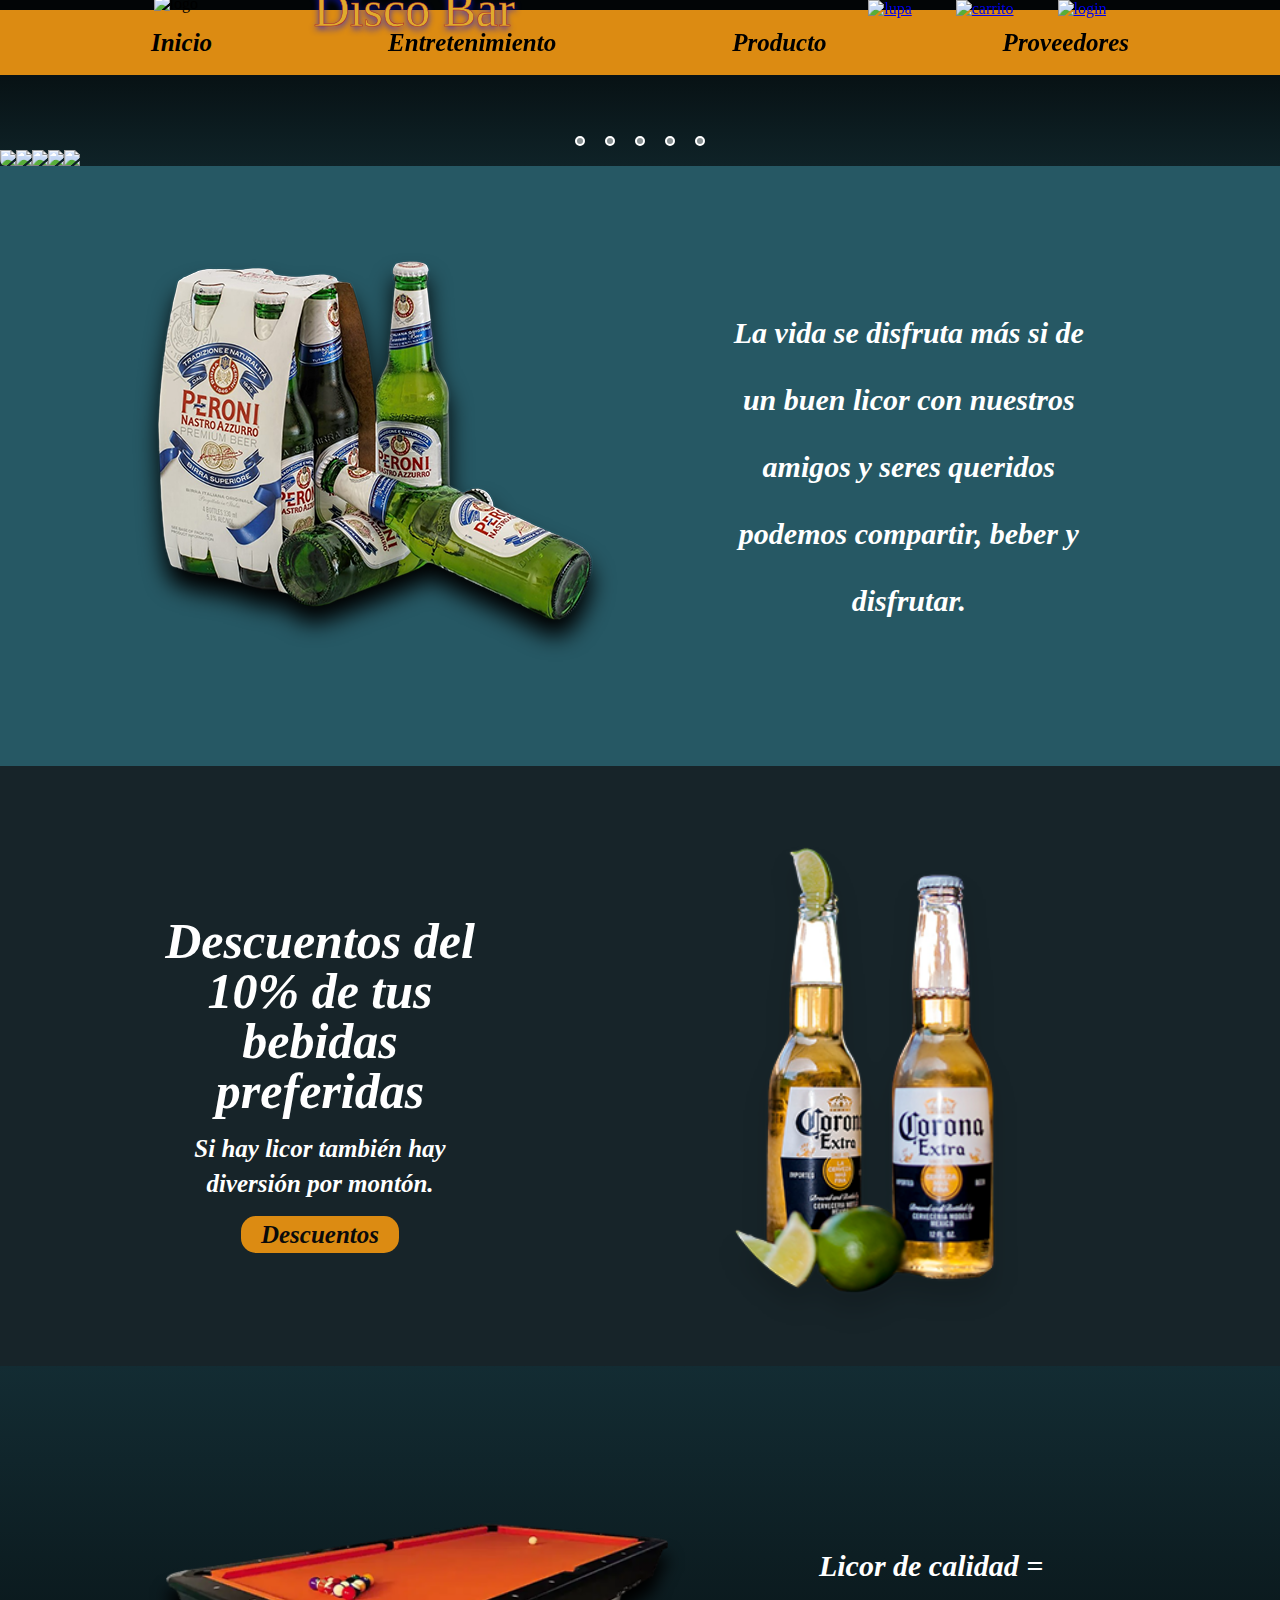
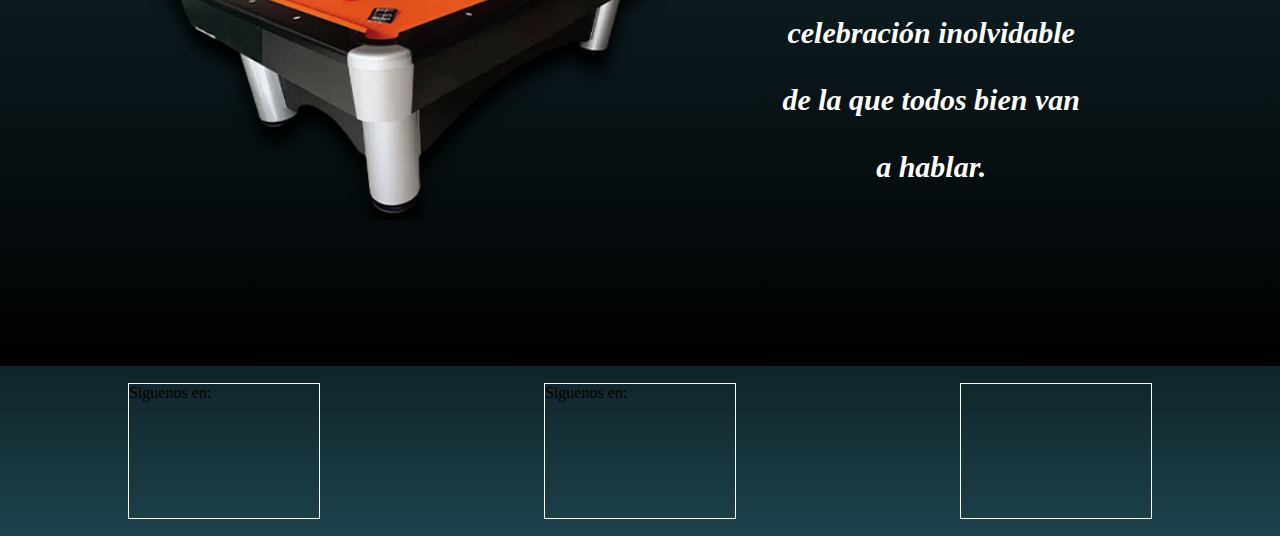
==== index.html @ 03b94eb9 "Actulizacion" ====
<!DOCTYPE html>
<html lang="en">

<head>
    <meta charset="UTF-8" />
    <meta http-equiv="X-UA-Compatible" content="IE=edge" />
    <meta name="viewport" content="width=device-width, initial-scale=1.0" />
    <title>Patio Eventos Disco Bar</title>
    <link rel="stylesheet" href="inicio.css" />
</head>

<body>
    <div class="container-principal">
        <header>
            <div class="nav-logos">
                <div class="logo">
                    <img src="img/patiol eventos-PhotoRoom.png-PhotoRoom.png" class="log" alt="logo" />
                    <h1>Disco Bar</h1>
                </div>
                <ul>
                    <li>
                        <a href="/"><img src="img/lupa.png" alt="lupa" class="img" /></a>
                    </li>
                    <li>
                        <a href="/"><img src="img/carrito de compras.png" alt="carrito" class="img" /></a>
                    </li>
                    <li>
                        <a href="/"><img src="img/usuario.png" alt="login" class="img" /></a>
                    </li>
                </ul>
            </div>
            <nav>
                <ul class="menu-horizontal">
                    <li><a href="/">Inicio</a></li>
                    <li><a href="/">Entretenimiento</a></li>
                    <li>
                        <a href="/">Producto</a>
                        <ul class="menu-vertical">
                            <li><a href="/">Cerveza</a></li>
                            <li><a href="/">Whisky</a></li>
                        </ul>
                    </li>
                    <li><a href="/">Proveedores</a></li>
                </ul>
            </nav>
        </header>
        <div class="interaction">
            <input type="radio" id="1" name="image-slide" hidden />
            <input type="radio" id="2" name="image-slide" hidden />
            <input type="radio" id="3" name="image-slide" hidden />
            <input type="radio" id="4" name="image-slide" hidden />
            <input type="radio" id="5" name="image-slide" hidden />
            <div class="slider">
                <div class="item"><img src="img/Grupo 1.png" /></div>
                <div class="item"><img src="img/Grupo 2.png" /></div>
                <div class="item"><img src="img/Grupo 3.png" /></div>
                <div class="item"><img src="img/Grupo 4.png" /></div>
                <div class="item"><img src="img/Grupo 5.png" /></div>
            </div>
            <div class="pagina">
                <label class="item-pagina" for="1"><img src="img/Grupo 1.png" /></label>
                <label class="item-pagina" for="2"><img src="img/Grupo 2.png" /></label>
                <label class="item-pagina" for="3"><img src="img/Grupo 3.png" /></label>
                <label class="item-pagina" for="4"><img src="img/Grupo 4.png" /></label>
                <label class="item-pagina" for="5"><img src="img/Grupo 5.png" /></label>
            </div>
        </div>
        <div class="container1">
            <div class="container-img">
                <div class="imagen">
                    <img src="img/c.peronita.png" />
                </div>
                <div class="text">
                    <p>
                        La vida se disfruta más si de un buen licor con nuestros amigos y
                        seres queridos podemos compartir, beber y disfrutar.
                    </p>
                </div>
            </div>
            <div class="container-img1">
                <div class="text1">
                    <h1>
                        Descuentos del 10% de tus bebidas preferidas
                    </h1>
                    <p>
                        Si hay licor también hay diversión por montón.
                    </p>
                    <a href="/">Descuentos</a>
                </div>
                <div class="imagen1">
                    <img src="img/coronita.png">
                </div>
            </div>
            <div class="container-img2">
                <div class="imagen2">
                    <img src="img/billlar.png" alt="">
                </div>
                <div class="text2">
                    <p>
                        Licor de calidad = celebración inolvidable de la que todos bien van a hablar.
                    </p>
                </div>
            </div>
        </div>
        <footer>
            <div class="footer-siguenos">
                <p>Siguenos en:</p>
                <img src="" alt="">
                <img src="" alt="">
            </div>
            <div class="footer-contacto">
                <p>Siguenos en:</p>
                <img src="" alt="">
                <img src="" alt="">
            </div>
            <div class="footer-horarios">

            </div>
        </footer>
    </div>
</body>

</html>
---- inicio.css ----
* {
    padding: 0;
    margin: 0;
    box-sizing: border-box;
}

html,
body {
    height: 100vh;
    /* display: flex;
    align-items: center;
    justify-content: center; */
    background: linear-gradient(#020506, #265864, #000000);
}

.container-principal {
    width: 100%;
    height: 100vh;
}

nav {
    max-width: 100%;
    background-color: #DC8B12;
    margin-top: -8px;
}

.menu-horizontal {
    list-style: none;
    display: flex;
    justify-content: space-evenly;
}

.menu-horizontal > li > a {
    display: block;
    padding: 15px 25px;
    font: italic normal bold 25px/35px Segoe UI;
    color: #000000;
    text-decoration: none;
}

.menu-horizontal > li:hover {
    background-color: #d2830ea3;
}

.menu-vertical {
    position: absolute;
    display: none;
    list-style: none;
    width: 154px;
    background-color: #DC8B12;
}

.menu-horizontal li:hover .menu-vertical {
    display: block;
}

.menu-vertical li:hover {
    background-color: #d2830ea3;
}

.menu-vertical li a {
    display: block;
    color: #000000;
    padding: 15px 15px 15px 20px;
    font: italic normal bold 25px/35px Segoe UI;
    text-decoration: none;
}

.menu-horizontal > li {
    display: inline-block;
    position: relative;
    text-align: center;
}

.menu-horizontal >li::before {
    content: "";
    height: 5px;
    width: 0%;
    background: #905725;
    position: absolute;
    left: 0;
    bottom: -0px;
    transition: 0.4s ease-out;
}

.menu-horizontal >li:hover::before {
    width: 100%;
}

.menu-vertical > li {
    display: inline-block;
    width: 154px;
    position: relative;
}

.menu-vertical >li::before {
    content: "";
    height: 5px;
    width: 0%;
    background: #905725;
    position: absolute;
    left: 0;
    bottom: -0px;
    transition: 0.4s ease-out;
}

.menu-vertical >li:hover::before {
    width: 100%;
}

.nav-logos {
    width: 100%;
    margin: auto;
    margin-top: -10px;
    display: flex;
    align-items: center;
    justify-content: space-between;
    background-color: #020506;
    /* position: sticky;
    top: 0; */
}

.log {
    width: 200px;
    cursor: pointer;
}

.nav-logos li {
    display: inline-block;
    margin: 0 20px;
    margin-top: 10px;
}
.nav-logos ul { 
    margin-right: 12%;
}
.img {
    width: 40px;
}
.logo {
    display: flex;
    align-items: center;
    justify-content: center;
    margin-left: 12%;
}
.logo h1 {
    text-align: center;
    text-align: left;
    font: normal normal normal 50px/8px Vladimir Script;
    letter-spacing: 0px;
    color: #DFAA2D;
    text-shadow: 0px 3px 6px #1219E4DB;;
    opacity: 1;
    margin-left: -40px;
    margin-top: 10px;
    -webkit-text-stroke: 0.5px #AF2727;
}


header {
    position: fixed;
    top: 0;
    z-index: 1;
    width: 100%;
}

/* diseños del cuerpo de slider de imagenes*/

img {
    max-width: 100%;
}

.interaction {
    position: relative;
    max-width: 100%;
    width: 100%;
    margin-top: 0.47%;
    border-radius: 6px;
    overflow: hidden;
}

.slider {
    margin-top: 9rem;
    display: flex;
    transform: translate3d(0, 0, 0);
    transition: all 600ms;
    animation-name: autoplay;
    animation-duration: 15s;
    animation-direction: alternate;
    animation-fill-mode: forwards;
    animation-iteration-count: infinite;
}

.item {
    position: relative;
    display: flex;
    flex-direction: column;
    flex-shrink: 0;
    flex-grow: 0;
    max-width: 100%;
}

.pagina {
    position: absolute;
    bottom: 20px;
    left: 0;
    display: flex;
    flex-wrap: wrap;
    align-items: center;
    justify-content: center;
    width: 100%;
}

.item-pagina {
    display: flex;
    flex-direction: column;
    align-items: center;
    border: 2px solid #ffffff;
    width: 10px;
    height: 10px;
    border-radius: 50%;
    overflow: hidden;
    cursor: pointer;
    background: rgba(255, 255, 255, 0.5);
    margin: 0 10px;
    text-align: center;
    transition: all 300ms;
}

.item-pagina:hover {
    transform: scale(3);
}

.item-pagina img {
    display: inline-block;
    max-width: none;
    height: 100%;
    transform: scale(1);
    opacity: 0;
    transition: all 300ms;
}

.item-pagina:hover img {
    opacity: 1;
    transform: scale(1);
}

input[id="1"]:checked ~ .slider {
    animation: none;
    transform: translate3d(0, 0, 0);
}

input[id="1"]:checked ~ .pagina .item-pagina[for="1"]{
    background: #ffffff;
}

input[id="2"]:checked ~ .slider {
    animation: none;
    transform: translate3d(calc(-100% * 1), 0, 0);
}

input[id="2"]:checked ~ .pagina .item-pagina[for="2"]{
    background: #ffffff;
}

input[id="3"]:checked ~ .slider {
    animation: none;
    transform: translate3d(calc(-100% * 2), 0, 0);
}

input[id="3"]:checked ~ .pagina .item-pagina[for="3"] {
    background: #ffffff;
}

input[id="4"]:checked ~ .slider {
    animation: none;
    transform: translate3d(calc(-100% * 3), 0, 0);
}

input[id="4"]:checked ~ .pagina .item-pagina[for="4"] {
    background: #ffffff;
}

input[id="5"]:checked ~ .slider {
    animation: none;
    transform: translate3d(calc(-100% * 4), 0, 0);
}

input[id="5"]:checked ~ .pagina .item-pagina[for="5"] {
    background: #ffffff;
}

@keyframes autoplay {
    20% {
        transform: translate3d(calc(-100% * 0), 0, 0);
    }

    40% {
        transform: translate3d(calc(-100% * 1), 0, 0);
    }

    60% {
        transform: translate3d(calc(-100% * 2), 0, 0);
    }

    80% {
        transform: translate3d(calc(-100% * 3), 0, 0);
    }

    100% {
        transform: translate3d(calc(-100% * 4), 0, 0);
    }
}

/* diseños de los container de los productos*/

.container-img,.container-img1,.container-img2 {
    width: 100%;
    height: 600px;
    display: flex;
    align-items: center;
    justify-content: space-between;
}

.container-img {
    background-color: #265864;
}

.container-img1 {
    background-color: #172429;
}

.container-img2 {
    background: linear-gradient(#132c33,#000000);
}

.imagen img {
    width: 700%;
}

.imagen,.imagen2,.text1 {
    margin-left: 5.8%;
}

.text,.text2 {
    width: 28%;
    margin-right: 15%;
    color: #ffffff;
    text-align: center;
    font: italic normal 600 30px/67px Segoe UI;
    letter-spacing: 0px;
    opacity: 1;
}

.imagen2 img,.imagen1 img {
    width: 800px;
}

.text1 {
    width: 25%;
    height: 50%;
    color: #ffffff;
    text-align: center;
    font: italic normal 600 25px/67px Segoe UI;
    letter-spacing: 0px;
    opacity: 1;
    margin-left: 12.5%;
}
.text1 h1{
    line-height: 50px;
}

.text1 p {
    margin-top: 15px;
    line-height: 35px;
}

.text1 a {
    padding: 5px 20px;
    background-color: #DC8B12;
    text-decoration: none;
    text-align: center;
    font: italic normal 600 25px/30px Segoe UI;
    letter-spacing: 0px;
    color: #0A0A0A;
    opacity: 1;
    border-radius: 15px;
}

/*diseños para el pie de pagina*/

footer {
    width: 100%;
    height: 170px;
    display: flex;
    align-items: center;
    justify-content: space-between;
}

.footer-siguenos,.footer-contacto,.footer-horarios {
    width: 15%;
    height: 80%;
    border: 1px solid #ffffff;
}

.footer-siguenos {
    margin-left: 10%;
}

.footer-horarios {
    margin-right: 10%;
}
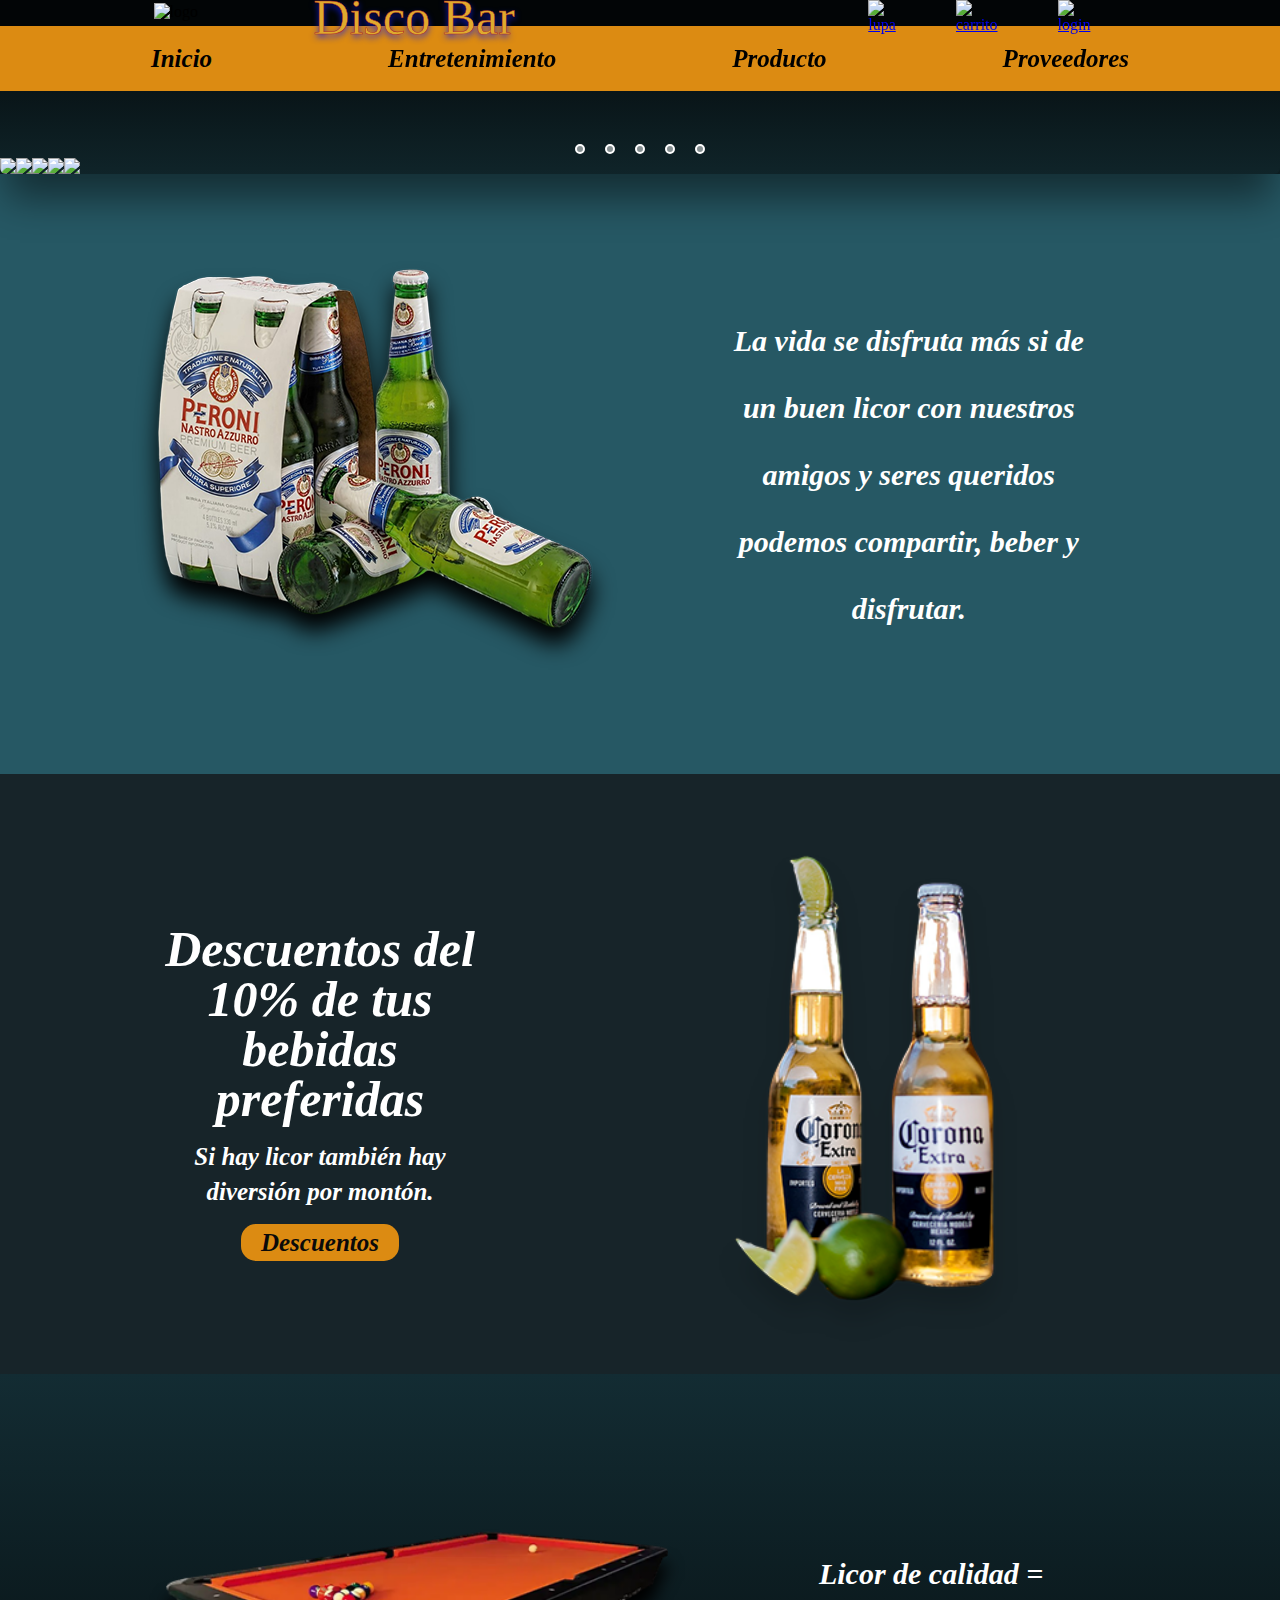
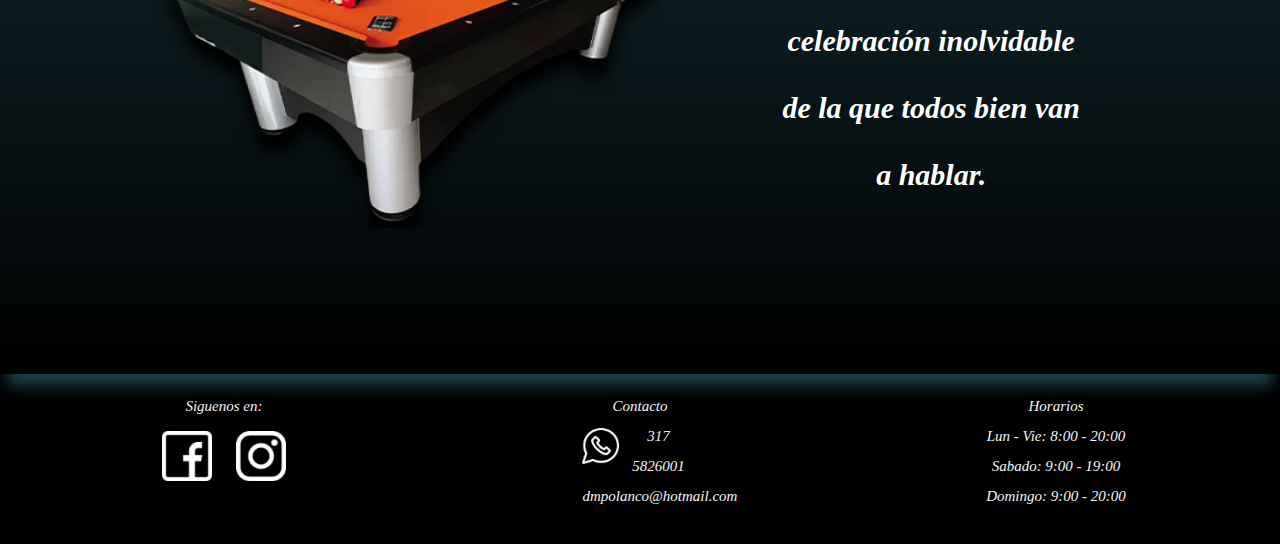
==== commit dc07c8c6: "Pagina principal terminada" ====
--- a/index.html
+++ b/index.html
@@ -105,16 +105,25 @@
         <footer>
             <div class="footer-siguenos">
                 <p>Siguenos en:</p>
-                <img src="" alt="">
-                <img src="" alt="">
+                <a href="https://www.facebook.com/dmpolanco2010?mibextid=ZbWKwL" target="_blank"><img
+                        src="img/facebook.png" alt=""></a>
+                <a href="https://instagram.com/diana.polanco?igshid=YmMyMTA2M2Y=" target="_blank"><img
+                        src="img/instagram.png" alt=""></a>
             </div>
             <div class="footer-contacto">
-                <p>Siguenos en:</p>
-                <img src="" alt="">
-                <img src="" alt="">
+                <p>Contacto</p>
+                <div class="alinear">
+                    <a href="/"><img src="img/whatsapp.png" alt=""></a><span class="img">317 5826001</span>
+                </div>
+                <div class="alinear">
+                    <a href="/"><img src="img/panorama.png" alt=""></a><span>dmpolanco@hotmail.com</span>
+                </div>
             </div>
             <div class="footer-horarios">
-
+                <p>Horarios</p>
+                <p>Lun - Vie: 8:00 - 20:00</p>
+                <p>Sabado: 9:00 - 19:00</p>
+                <p>Domingo: 9:00 - 20:00</p>
             </div>
         </footer>
     </div>
--- a/inicio.css
+++ b/inicio.css
@@ -176,10 +176,11 @@
     margin-top: 0.47%;
     border-radius: 6px;
     overflow: hidden;
+    box-shadow: 0px 31px 37px -7px rgba(0,0,0,0.48);
 }
 
 .slider {
-    margin-top: 9rem;
+    margin-top: 9.5rem;
     display: flex;
     transform: translate3d(0, 0, 0);
     transition: all 600ms;
@@ -330,7 +331,9 @@
 }
 
 .container-img2 {
+    position: relative;
     background: linear-gradient(#132c33,#000000);
+    box-shadow: 0px 20px 14px -8px #1C4049;
 }
 
 .imagen img {
@@ -394,12 +397,17 @@
     display: flex;
     align-items: center;
     justify-content: space-between;
+    background-color: #000000;
 }
 
 .footer-siguenos,.footer-contacto,.footer-horarios {
     width: 15%;
     height: 80%;
-    border: 1px solid #ffffff;
+    text-align: center;
+    font: italic normal normal 15px/30px Segoe UI;
+    letter-spacing: 0px;
+    color: #F5F5F5;
+    opacity: 1;
 }
 
 .footer-siguenos {
@@ -408,4 +416,27 @@
 
 .footer-horarios {
     margin-right: 10%;
+}
+
+.footer-siguenos img {
+    width: 50px;
+    margin: 10px;
+}
+
+.footer-contacto img {
+    width: 45px;
+}
+
+.alinear {
+    display: flex;
+    align-items: center;
+    justify-content: space-between;
+}
+.alinear a{
+    margin-left: 20%;
+}
+
+.img {
+    width: 50%;
+    margin-right: 20%;
 }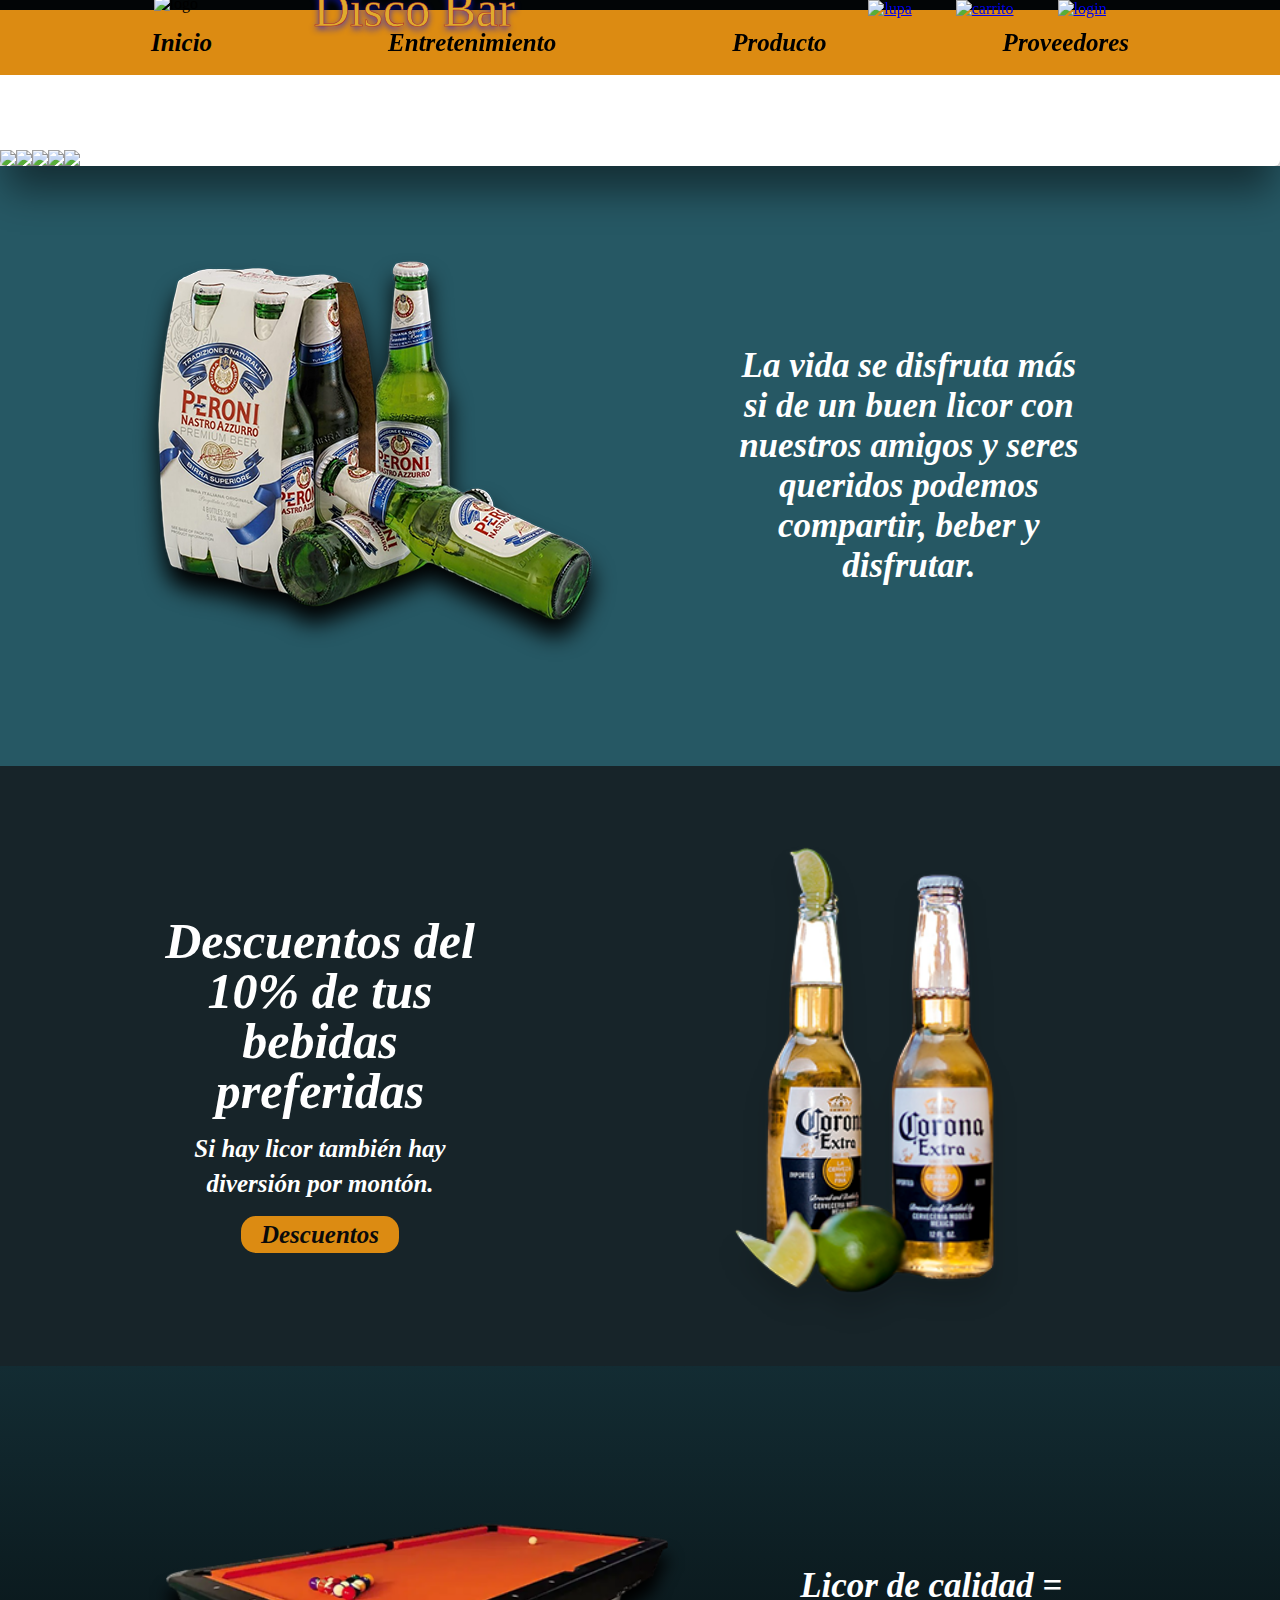
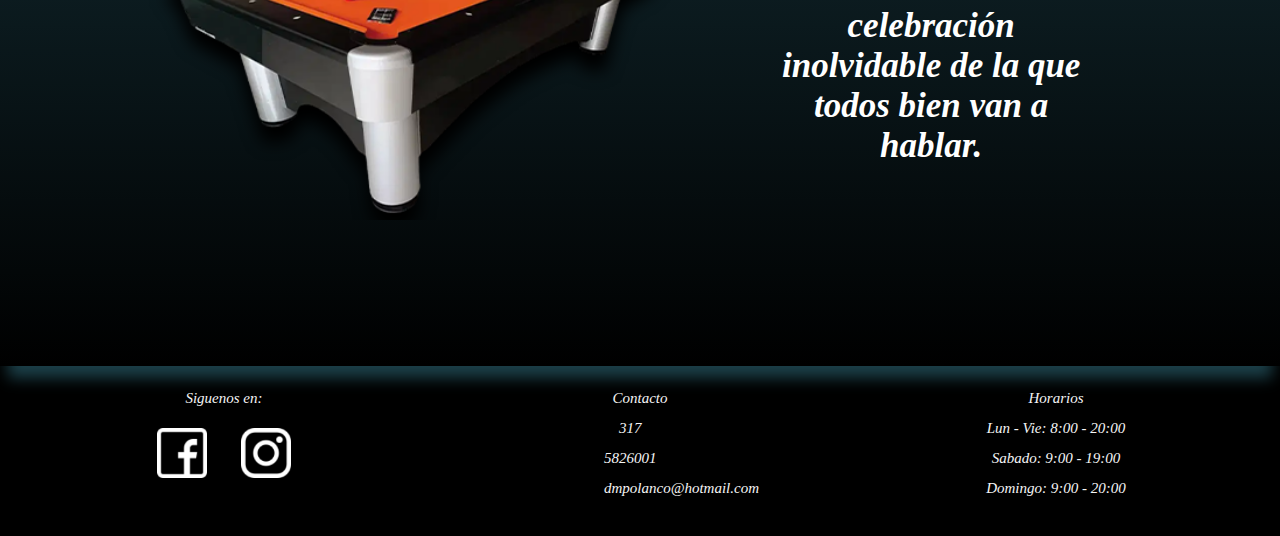
==== commit cd1e5504: "Nuevos cambios" ====
--- a/index.html
+++ b/index.html
@@ -5,8 +5,9 @@
     <meta charset="UTF-8" />
     <meta http-equiv="X-UA-Compatible" content="IE=edge" />
     <meta name="viewport" content="width=device-width, initial-scale=1.0" />
+    <link rel="stylesheet" href="inicio.css" />
+    <link rel="icon" href="img/patiol eventos-PhotoRoom.png-PhotoRoom.png">
     <title>Patio Eventos Disco Bar</title>
-    <link rel="stylesheet" href="inicio.css" />
 </head>
 
 <body>
@@ -19,20 +20,20 @@
                 </div>
                 <ul>
                     <li>
-                        <a href="/"><img src="img/lupa.png" alt="lupa" class="img" /></a>
+                        <a href="/"><img src="img/lupa.png" alt="lupa" class="imag"/></a>
                     </li>
                     <li>
-                        <a href="/"><img src="img/carrito de compras.png" alt="carrito" class="img" /></a>
+                        <a href="/"><img src="img/carrito de compras.png" alt="carrito" class="imag" /></a>
                     </li>
                     <li>
-                        <a href="/"><img src="img/usuario.png" alt="login" class="img" /></a>
+                        <a href="Login/index.html"><img src="img/usuario.png" alt="login" class="imag" /></a>
                     </li>
                 </ul>
             </div>
             <nav>
                 <ul class="menu-horizontal">
                     <li><a href="/">Inicio</a></li>
-                    <li><a href="/">Entretenimiento</a></li>
+                    <li><a href="/Entretenimiento/index.html">Entretenimiento</a></li>
                     <li>
                         <a href="/">Producto</a>
                         <ul class="menu-vertical">
@@ -113,10 +114,10 @@
             <div class="footer-contacto">
                 <p>Contacto</p>
                 <div class="alinear">
-                    <a href="/"><img src="img/whatsapp.png" alt=""></a><span class="img">317 5826001</span>
+                    <a href="/"><img src="img/whatsapp.png" alt=""></a><p class="p">317 5826001</p>
                 </div>
                 <div class="alinear">
-                    <a href="/"><img src="img/panorama.png" alt=""></a><span>dmpolanco@hotmail.com</span>
+                    <a href="/"><img src="img/panorama.png" alt=""></a><p>dmpolanco@hotmail.com</p>
                 </div>
             </div>
             <div class="footer-horarios">
--- a/inicio.css
+++ b/inicio.css
@@ -7,10 +7,6 @@
 html,
 body {
     height: 100vh;
-    /* display: flex;
-    align-items: center;
-    justify-content: center; */
-    background: linear-gradient(#020506, #265864, #000000);
 }
 
 .container-principal {
@@ -30,7 +26,7 @@
     justify-content: space-evenly;
 }
 
-.menu-horizontal > li > a {
+.menu-horizontal>li>a {
     display: block;
     padding: 15px 25px;
     font: italic normal bold 25px/35px Segoe UI;
@@ -38,7 +34,7 @@
     text-decoration: none;
 }
 
-.menu-horizontal > li:hover {
+.menu-horizontal>li:hover {
     background-color: #d2830ea3;
 }
 
@@ -66,13 +62,13 @@
     text-decoration: none;
 }
 
-.menu-horizontal > li {
+.menu-horizontal>li {
     display: inline-block;
     position: relative;
     text-align: center;
 }
 
-.menu-horizontal >li::before {
+.menu-horizontal>li::before {
     content: "";
     height: 5px;
     width: 0%;
@@ -83,17 +79,17 @@
     transition: 0.4s ease-out;
 }
 
-.menu-horizontal >li:hover::before {
-    width: 100%;
-}
-
-.menu-vertical > li {
+.menu-horizontal>li:hover::before {
+    width: 100%;
+}
+
+.menu-vertical>li {
     display: inline-block;
     width: 154px;
     position: relative;
 }
 
-.menu-vertical >li::before {
+.menu-vertical>li::before {
     content: "";
     height: 5px;
     width: 0%;
@@ -104,7 +100,7 @@
     transition: 0.4s ease-out;
 }
 
-.menu-vertical >li:hover::before {
+.menu-vertical>li:hover::before {
     width: 100%;
 }
 
@@ -130,25 +126,29 @@
     margin: 0 20px;
     margin-top: 10px;
 }
-.nav-logos ul { 
+
+.nav-logos ul {
     margin-right: 12%;
 }
-.img {
+
+.imag {
     width: 40px;
 }
+
 .logo {
     display: flex;
     align-items: center;
     justify-content: center;
     margin-left: 12%;
 }
+
 .logo h1 {
     text-align: center;
     text-align: left;
     font: normal normal normal 50px/8px Vladimir Script;
     letter-spacing: 0px;
     color: #DFAA2D;
-    text-shadow: 0px 3px 6px #1219E4DB;;
+    text-shadow: 0px 3px 6px #1219E4DB;
     opacity: 1;
     margin-left: -40px;
     margin-top: 10px;
@@ -176,11 +176,11 @@
     margin-top: 0.47%;
     border-radius: 6px;
     overflow: hidden;
-    box-shadow: 0px 31px 37px -7px rgba(0,0,0,0.48);
+    box-shadow: 0px 31px 37px -7px rgba(0, 0, 0, 0.48);
 }
 
 .slider {
-    margin-top: 9.5rem;
+    margin-top: 9rem;
     display: flex;
     transform: translate3d(0, 0, 0);
     transition: all 600ms;
@@ -245,48 +245,48 @@
     transform: scale(1);
 }
 
-input[id="1"]:checked ~ .slider {
+input[id="1"]:checked~.slider {
     animation: none;
     transform: translate3d(0, 0, 0);
 }
 
-input[id="1"]:checked ~ .pagina .item-pagina[for="1"]{
+input[id="1"]:checked~.pagina .item-pagina[for="1"] {
     background: #ffffff;
 }
 
-input[id="2"]:checked ~ .slider {
+input[id="2"]:checked~.slider {
     animation: none;
     transform: translate3d(calc(-100% * 1), 0, 0);
 }
 
-input[id="2"]:checked ~ .pagina .item-pagina[for="2"]{
+input[id="2"]:checked~.pagina .item-pagina[for="2"] {
     background: #ffffff;
 }
 
-input[id="3"]:checked ~ .slider {
+input[id="3"]:checked~.slider {
     animation: none;
     transform: translate3d(calc(-100% * 2), 0, 0);
 }
 
-input[id="3"]:checked ~ .pagina .item-pagina[for="3"] {
+input[id="3"]:checked~.pagina .item-pagina[for="3"] {
     background: #ffffff;
 }
 
-input[id="4"]:checked ~ .slider {
+input[id="4"]:checked~.slider {
     animation: none;
     transform: translate3d(calc(-100% * 3), 0, 0);
 }
 
-input[id="4"]:checked ~ .pagina .item-pagina[for="4"] {
+input[id="4"]:checked~.pagina .item-pagina[for="4"] {
     background: #ffffff;
 }
 
-input[id="5"]:checked ~ .slider {
+input[id="5"]:checked~.slider {
     animation: none;
     transform: translate3d(calc(-100% * 4), 0, 0);
 }
 
-input[id="5"]:checked ~ .pagina .item-pagina[for="5"] {
+input[id="5"]:checked~.pagina .item-pagina[for="5"] {
     background: #ffffff;
 }
 
@@ -314,7 +314,9 @@
 
 /* diseños de los container de los productos*/
 
-.container-img,.container-img1,.container-img2 {
+.container-img,
+.container-img1,
+.container-img2 {
     width: 100%;
     height: 600px;
     display: flex;
@@ -332,7 +334,7 @@
 
 .container-img2 {
     position: relative;
-    background: linear-gradient(#132c33,#000000);
+    background: linear-gradient(#132c33, #000000);
     box-shadow: 0px 20px 14px -8px #1C4049;
 }
 
@@ -340,21 +342,26 @@
     width: 700%;
 }
 
-.imagen,.imagen2,.text1 {
+.imagen,
+.imagen2,
+.text1 {
     margin-left: 5.8%;
 }
 
-.text,.text2 {
+.text,
+.text2 {
     width: 28%;
     margin-right: 15%;
     color: #ffffff;
     text-align: center;
-    font: italic normal 600 30px/67px Segoe UI;
+    font: italic normal 600 35px/67px Segoe UI;
     letter-spacing: 0px;
     opacity: 1;
-}
-
-.imagen2 img,.imagen1 img {
+    line-height: normal;
+}
+
+.imagen2 img,
+.imagen1 img {
     width: 800px;
 }
 
@@ -368,7 +375,8 @@
     opacity: 1;
     margin-left: 12.5%;
 }
-.text1 h1{
+
+.text1 h1 {
     line-height: 50px;
 }
 
@@ -400,7 +408,9 @@
     background-color: #000000;
 }
 
-.footer-siguenos,.footer-contacto,.footer-horarios {
+.footer-siguenos,
+.footer-contacto,
+.footer-horarios {
     width: 15%;
     height: 80%;
     text-align: center;
@@ -420,7 +430,7 @@
 
 .footer-siguenos img {
     width: 50px;
-    margin: 10px;
+    margin: 15px;
 }
 
 .footer-contacto img {
@@ -432,11 +442,15 @@
     align-items: center;
     justify-content: space-between;
 }
-.alinear a{
-    margin-left: 20%;
-}
-
-.img {
-    width: 50%;
-    margin-right: 20%;
+
+.alinear a {
+    margin-left: 60px;
+}
+
+.alinear p {
+    margin-right: 33px;
+}
+
+.alinear .p {
+    margin-right: 115px;
 }